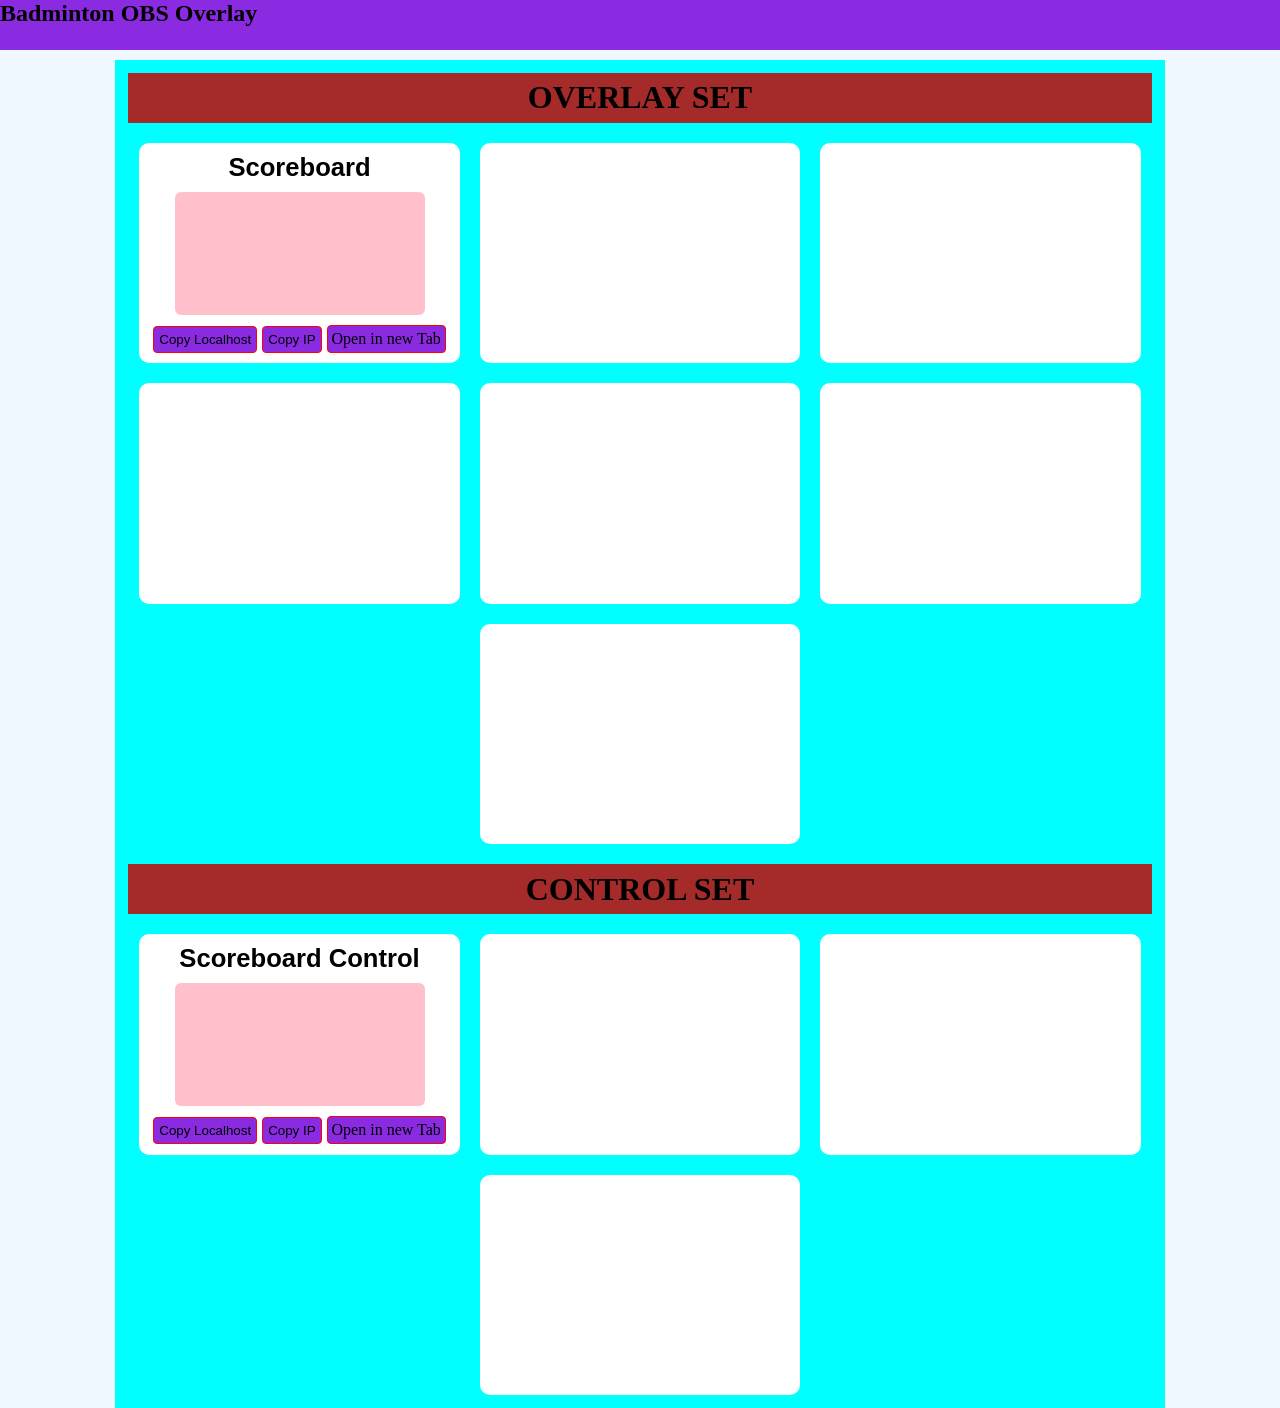
==== index.html @ 9f254e13 "Initial Commit" ====
<!DOCTYPE html>
<html lang="en">
<head>
    <meta charset="UTF-8">
    <meta name="viewport" content="width=device-width, initial-scale=1.0">
    <title>Badminton OBS Layout</title>
    <link rel="stylesheet" href="main.css">
</head>
<body>
    <nav class="">
        <h1>Badminton OBS Overlay</h1>
    </nav>
    <div class="container centered">
                
        <div class="wrap-main centered">

            <h1 class="wrap-main-separator centered">OVERLAY SET</h1>

            <div class="box">
                <h1 class="box-desc">Scoreboard</h1>
                <div class="box-image">

                </div>
                <div class="box-button">
                    <button onclick="copyText('localhost:5500/index.html')">Copy Localhost</button>
                    <button onclick="copyText('IP',':5500/index.html')">Copy IP</button>
                    <a href="overlay/scoreboard.html" target="_blank" rel="noopener noreferrer">Open in new Tab</a>
                </div>
            </div>
            <div class="box">
            </div>
            <div class="box"></div>
            <div class="box"></div>
            <div class="box"></div>
            <div class="box"></div>
            <div class="box"></div>

            <h1 class="wrap-main-separator centered">CONTROL SET</h1>

            <div class="box">
                <h1 class="box-desc">Scoreboard Control</h1>
                <div class="box-image">

                </div>
                <div class="box-button">
                    <button onclick="copyText('localhost:5500/control/scoreboardcontrol.html')">Copy Localhost</button>
                    <button onclick="copyText('IP',':5500/control/scoreboardcontrol.html')">Copy IP</button>
                    <a href="control/scoreboardcontrol.html" target="_blank" rel="noopener noreferrer">Open in new Tab</a>
                </div>
            </div>
            <div class="box"></div>
            <div class="box"></div>
            <div class="box"></div>
        </div>
    </div>

    <script>
        function copyText(text,url) {

            let IPAddress = "10.111.97.104";

            //Validation
            if (text == "IP") {

                // Copy the text to clipboard
                navigator.clipboard.writeText(IPAddress + url)
                .then(() => alert("Copied: " + IPAddress + url))
                .catch(err => console.error("Failed to copy: ", err));

            } else {

                // Copy the text to clipboard
                navigator.clipboard.writeText(text)
                .then(() => alert("Copied: " + text))
                .catch(err => console.error("Failed to copy: ", err));

            }

        }

        // Function to get local IP address using WebRTC
        // async function getLocalIP() {
        // return new Promise((resolve, reject) => {
        //     // Check if WebRTC is supported
        //     if (!window.RTCPeerConnection) {
        //     reject("WebRTC is not supported in this browser.");
        //     return;
        //     }
        
        //     // Configure RTCPeerConnection (no STUN/TURN servers needed for local IP)
        //     const pcConfig = { iceServers: [] }; // Empty array = use only local candidates
        //     const pc = new RTCPeerConnection(pcConfig);
        //     const localIPs = new Set(); // To store unique local IPs
        
        //     // Step 1: Create a dummy data channel to trigger ICE candidate generation
        //     // Some browsers require a data channel to generate candidates
        //     pc.createDataChannel("");
        
        //     // Step 2: Listen for ICE candidates
        //     pc.onicecandidate = (event) => {
        //     if (!event.candidate) {
        //         // No more candidates; clean up and resolve
        //         pc.close();
        //         resolve(Array.from(localIPs)); // Return array of unique local IPs
        //         return;
        //     }
        
        //     // Extract IP from the candidate string
        //     const candidate = event.candidate.candidate;
        //     const ipRegex = /([0-9]{1,3}\.[0-9]{1,3}\.[0-9]{1,3}\.[0-9]{1,3})/;
        //     const ipMatch = candidate.match(ipRegex);
        
        //     if (ipMatch && candidate.includes("typ host")) {
        //         // Only keep "host" candidates (local IPs)
        //         const ip = ipMatch[1];
        //         localIPs.add(ip); // Avoid duplicates
        //     }
        //     };
        
        //     // Step 3: Handle errors
        //     pc.onerror = (error) => {
        //     reject(`WebRTC error: ${error.message}`);
        //     pc.close();
        //     };
        
        //     // Step 4: Create an offer to trigger candidate generation
        //     pc.createOffer()
        //     .then((offer) => pc.setLocalDescription(offer))
        //     .catch((err) => reject(`Failed to create offer: ${err.message}`));
        // });
        // }
        
        // // Usage example
        // getLocalIP()
        // .then((ips) => {
        //     console.log("Local IP Address(es):", ips);
        //     // Display IPs to the user (e.g., in HTML)
        //     document.getElementById("local-ip").textContent = ips.join(", ");
        // })
        // .catch((error) => {
        //     console.error("Error getting local IP:", error);
        // });

    </script>
</body>
</html>
---- main.css ----
*,html{
    margin: 0;
    padding: 0;
}
body{
    background-color: aliceblue;
}

.centered{
    display: flex;
    align-items: center;
    justify-content: center;
}

nav{
    background-color: blueviolet;
    height: 50px;
    display: flex;
}
.container{
    margin-top: 10px;
    flex-direction: row;
    align-items: baseline;
}
.wrap-main{  
    width: 80%;
    padding: 1%;
    background-color: aqua;
    /* align-items: baseline; */
    gap: 20px;
    flex-wrap: wrap;
}
.wrap-main-separator{
    width: 100%;
    height: 50px;
    background-color: brown;
}
.box{
    width: 300px;
    height: 200px;
    background-color: white;
    border-radius: 10px;
    padding: 1%;
    display: flex;
    flex-direction: column;
    align-items: center;
    justify-content: space-around;
    gap: 10px;
}
.box-desc{
    font-family: Helvetica;
    font-size: 1.6em;
}
.box-image{
    width: 250px;
    height: 150px;
    border-radius: 6px;
    background-color: pink;
}
.box-button{
    display: flex;
    align-items: center;
    justify-content: center;
    gap: 5px;
}
.box-button>button{
    padding: 5px;
    background-color: blueviolet;
    border-radius: 4px;
    text-decoration: none;
    border: 1px red solid;
    color: black;
}
.box-button>a{
    padding: 4px;
    background-color: blueviolet;
    border-radius: 4px;
    text-decoration: none;
    border: 1px red solid;
    color: black;
}
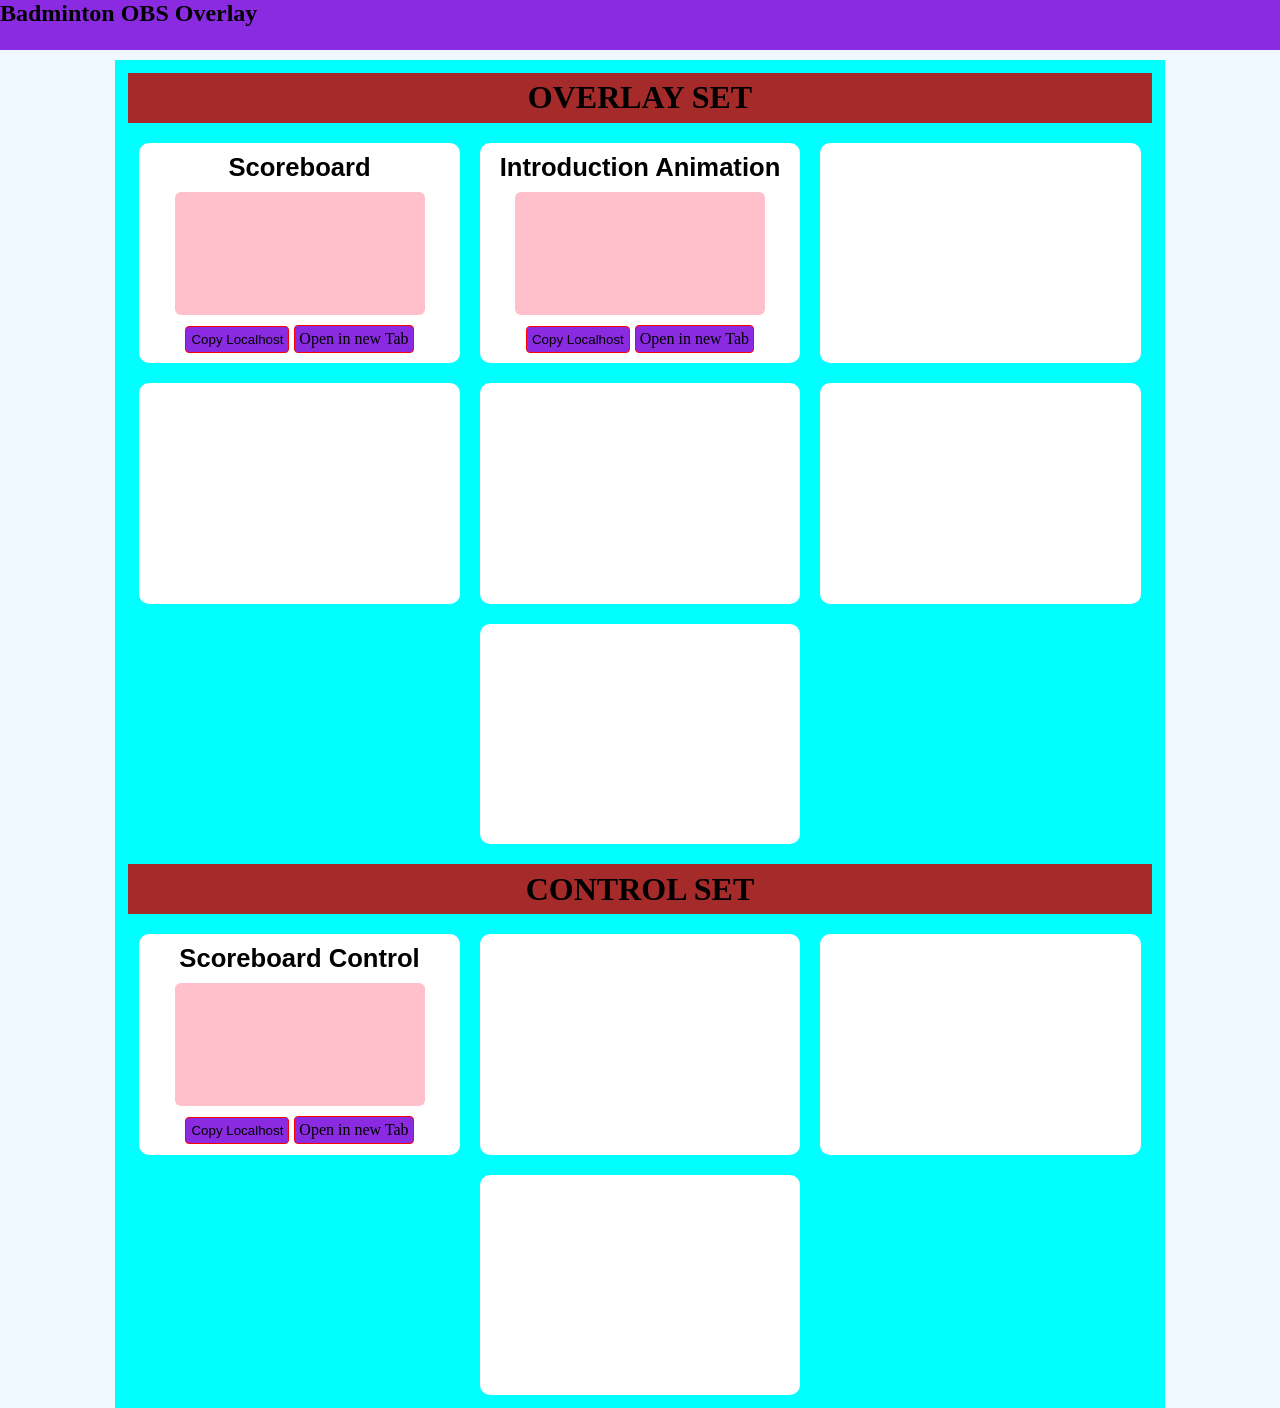
==== commit e1093956: "[Add] Introduction Animation Overlay" ====
--- a/index.html
+++ b/index.html
@@ -23,12 +23,23 @@
                 </div>
                 <div class="box-button">
                     <button onclick="copyText('localhost:5500/index.html')">Copy Localhost</button>
-                    <button onclick="copyText('IP',':5500/index.html')">Copy IP</button>
+                    <!-- <button onclick="copyText('IP',':5500/index.html')">Copy IP</button> -->
                     <a href="overlay/scoreboard.html" target="_blank" rel="noopener noreferrer">Open in new Tab</a>
                 </div>
             </div>
+
             <div class="box">
+                <h1 class="box-desc">Introduction Animation</h1>
+                <div class="box-image">
+
+                </div>
+                <div class="box-button">
+                    <button onclick="copyText('localhost:5500/control/introduction_animation.html')">Copy Localhost</button>
+                    <!-- <button onclick="copyText('IP',':5500/control/introduction_animation.html')">Copy IP</button> -->
+                    <a href="overlay/introduction_animation.html" target="_blank" rel="noopener noreferrer">Open in new Tab</a>
+                </div>
             </div>
+
             <div class="box"></div>
             <div class="box"></div>
             <div class="box"></div>
@@ -44,7 +55,7 @@
                 </div>
                 <div class="box-button">
                     <button onclick="copyText('localhost:5500/control/scoreboardcontrol.html')">Copy Localhost</button>
-                    <button onclick="copyText('IP',':5500/control/scoreboardcontrol.html')">Copy IP</button>
+                    <!-- <button onclick="copyText('IP',':5500/control/scoreboardcontrol.html')">Copy IP</button> -->
                     <a href="control/scoreboardcontrol.html" target="_blank" rel="noopener noreferrer">Open in new Tab</a>
                 </div>
             </div>
@@ -57,14 +68,12 @@
     <script>
         function copyText(text,url) {
 
-            let IPAddress = "10.111.97.104";
-
             //Validation
             if (text == "IP") {
 
                 // Copy the text to clipboard
-                navigator.clipboard.writeText(IPAddress + url)
-                .then(() => alert("Copied: " + IPAddress + url))
+                navigator.clipboard.writeText(getLocalIP() + url)
+                .then(() => alert("Copied: " + getLocalIP() + url))
                 .catch(err => console.error("Failed to copy: ", err));
 
             } else {
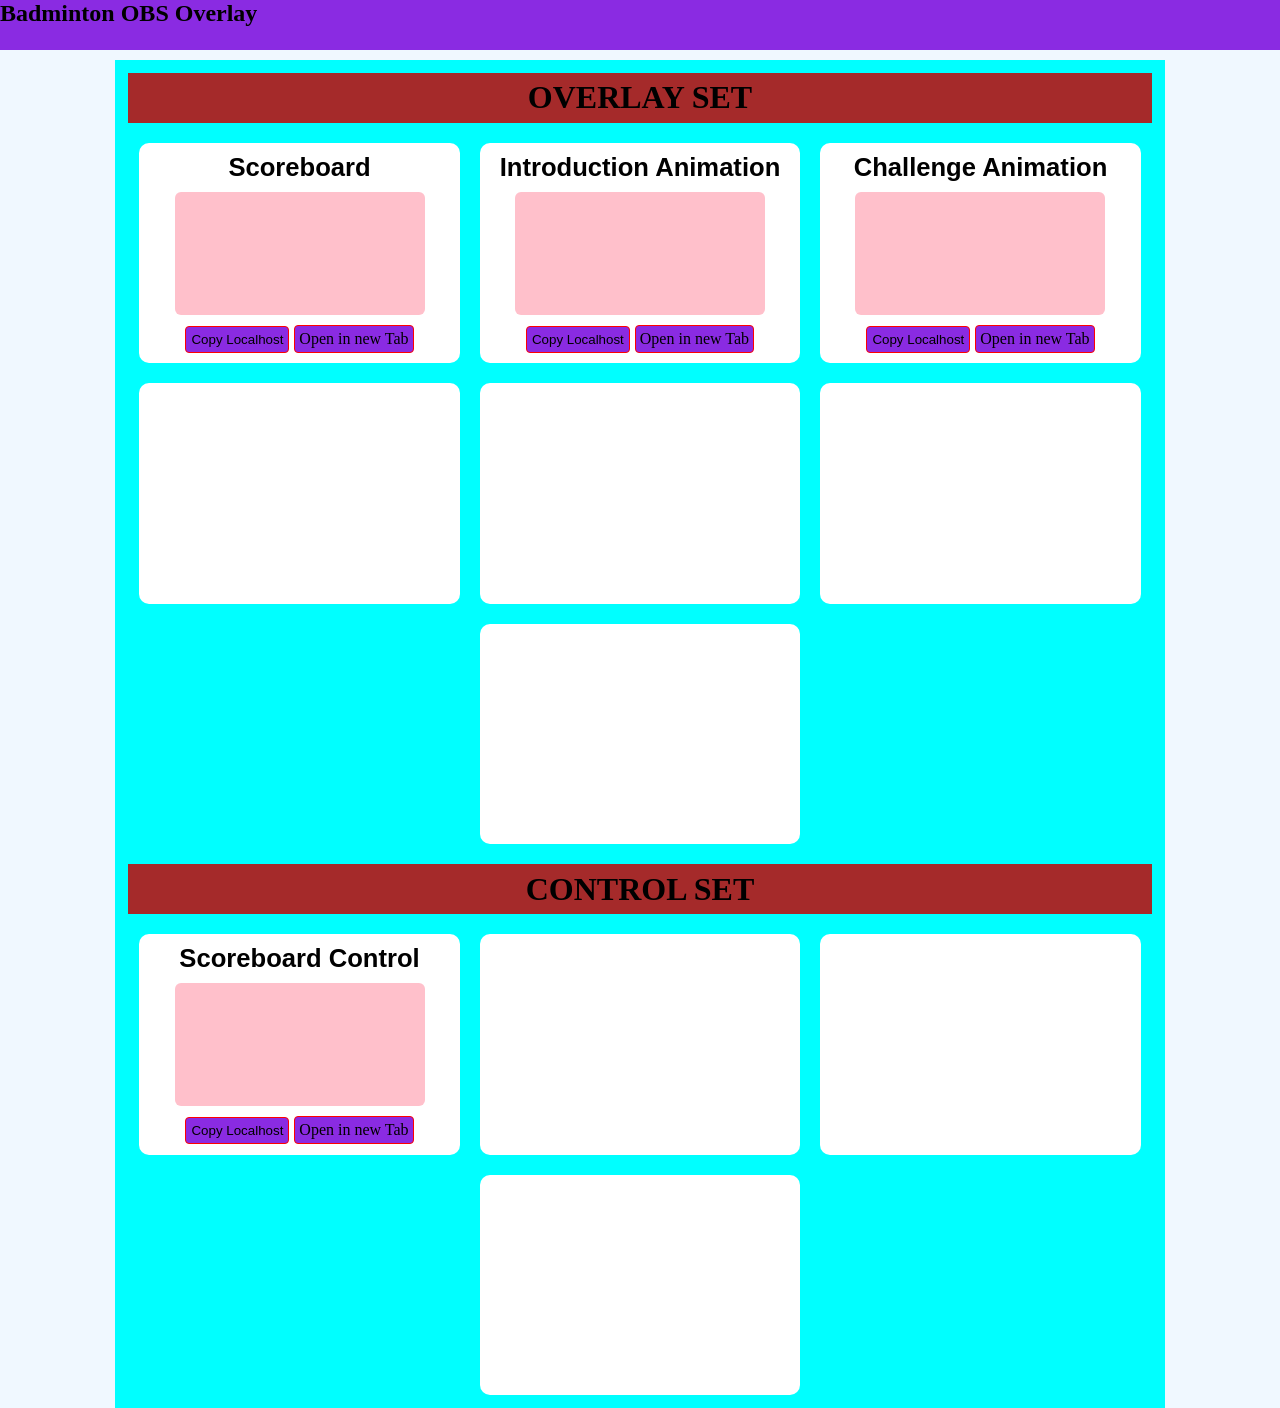
==== commit c4796f68: "[Update] Done introduction overlay, Add challenge overlay" ====
--- a/index.html
+++ b/index.html
@@ -40,7 +40,19 @@
                 </div>
             </div>
 
-            <div class="box"></div>
+            <div class="box">
+                <h1 class="box-desc">Challenge Animation</h1>
+                <div class="box-image">
+
+                </div>
+                <div class="box-button">
+                    <button onclick="copyText('localhost:5500/control/challenge_animation.html')">Copy Localhost</button>
+                    <!-- <button onclick="copyText('IP',':5500/control/challenge_animation.html')">Copy IP</button> -->
+                    <a href="overlay/challenge_animation.html" target="_blank" rel="noopener noreferrer">Open in new Tab</a>
+                </div>
+            </div>
+
+
             <div class="box"></div>
             <div class="box"></div>
             <div class="box"></div>
